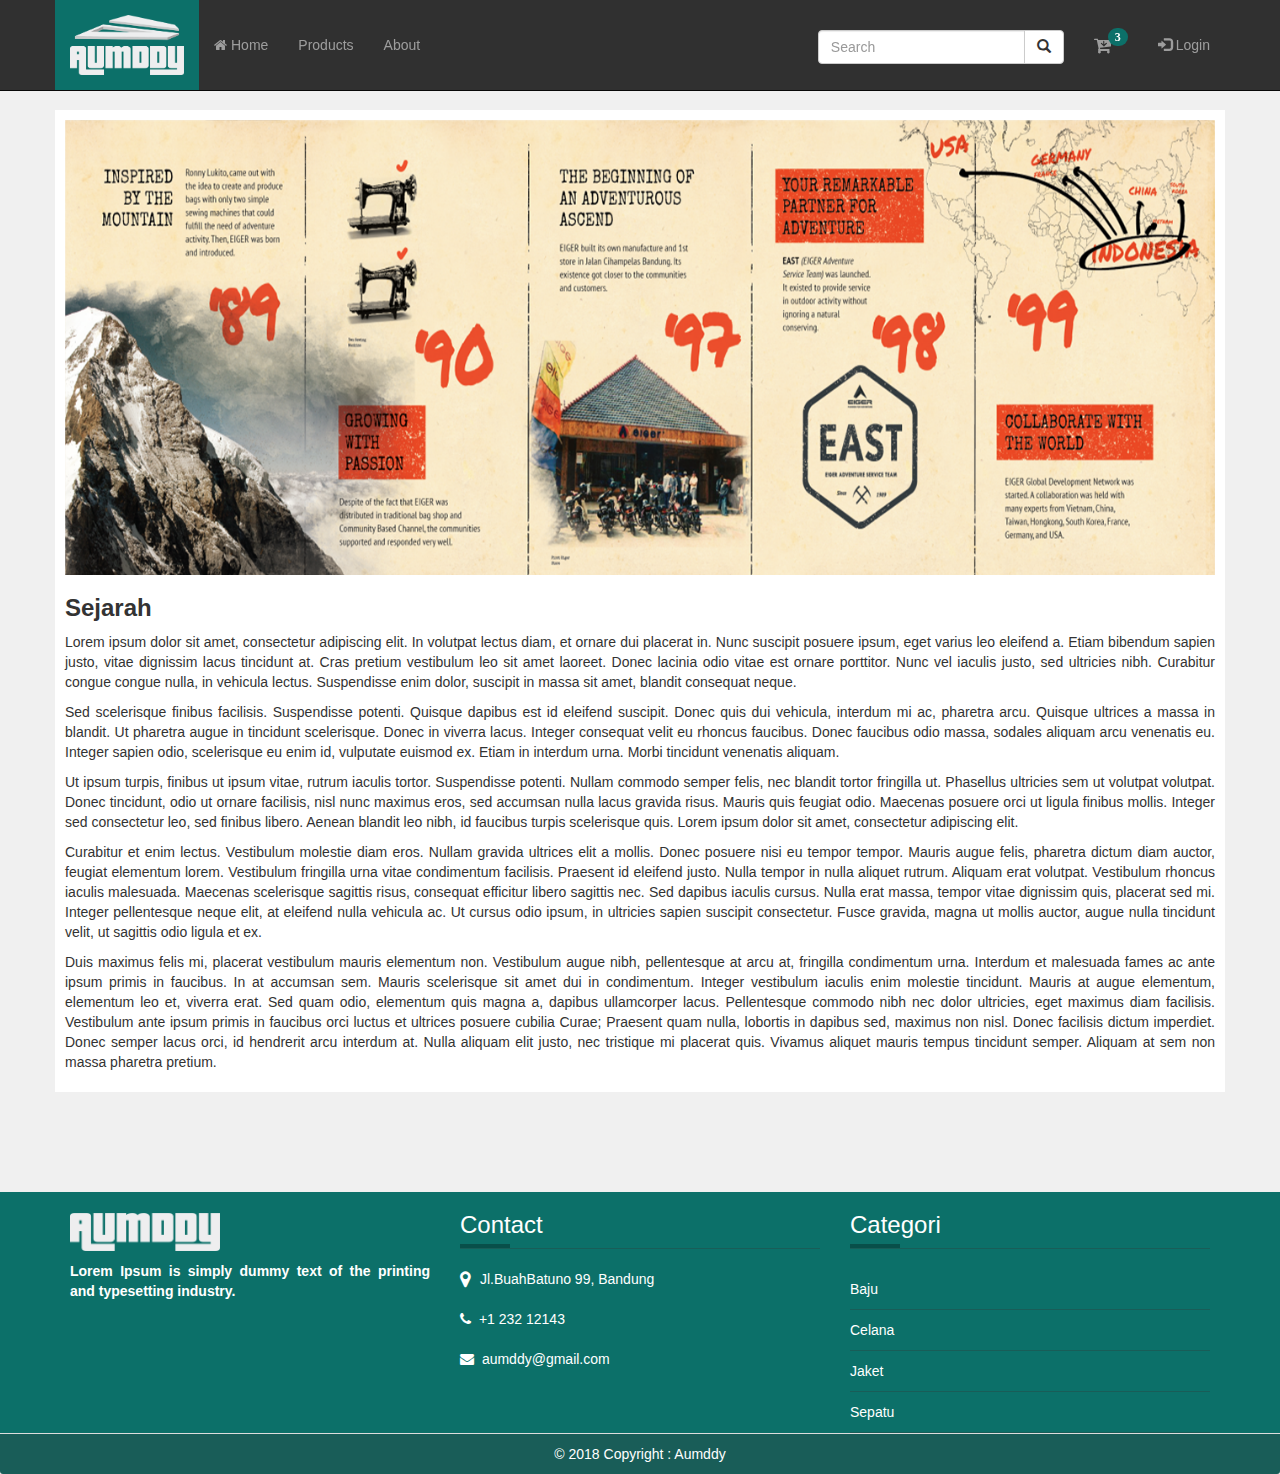
==== about.html @ 17e2d57f "Add files via upload" ====
<!DOCTYPE html>
<html lang="en">
  <head>
    <meta charset="utf-8">
    <meta http-equiv="X-UA-Compatible" content="IE=edge">
    <meta name="viewport" content="width=device-width, initial-scale=1">
    <!-- The above 3 meta tags *must* come first in the head; any other head content must come *after* these tags -->
    <meta name="description" content="">
    <meta name="author" content="">
    <link rel="icon" href="./img/icon.png">

    <title>UMDDY | Store</title>

    <!-- Bootstrap core CSS -->
    <link href="./css/bootstrap.css" rel="stylesheet">

    <link href="./css/font-awesome.css" rel="stylesheet">
       <link href="./css/style.css" rel="stylesheet">

    <script src="./js/bootstrap.min.js"></script>

    <script src="./js/npm.js"></script>

    <script src="./js/jquery-3.3.1.min.js"></script>

    <link rel="stylesheet" href="https://cdnjs.cloudflare.com/ajax/libs/font-awesome/4.7.0/css/font-awesome.min.css">
     <script type="text/javascript" src="./js/jquery.validate.js"></script>

    <script src="https://maxcdn.bootstrapcdn.com/bootstrap/3.3.7/js/bootstrap.min.js"></script>
    <script type="text/javascript">
      $(document).ready(function(){

         $.getJSON( "data.json", function(data) {
          console.log(data);
          $.each(data.clients, function(key,val) {
            $('#tabel').append(
                               '<tr class="clients">'
                             + '<td>'+ val.id +'</td>'
                             + '<td>'+ val.name +'</td>'
                             + '<td>'+ val.gender +'</td>'
                             + '<td>'+ val.phone +'</td>'
                             + '<td>'+ val.address +'</td>'
                        );
          });
          $.each(data.barang, function(key,val) {
            $('#barang').append(
                                '<div class="col-md-3"><div class="thumbnail"><a href="detail_barang.html"><img src="./img/'+val.gambar+'" alt="Lights"><div class="ditel"><button class="btn btn-success btn-md center-block">Lihat</button></div><div class="caption"><p>'+val.name+'</p><p style="color: #0c7069; font-weight: bold; font-size: 20px">Rp '+val.harga+'</p></div></a></div></div>'
                        );  
          });

           $.each(data.keranjang, function(key,val) {
            $('#keranjang').append(
                '<a href=""><div class="media"><div class="media-left">'
                +'<img src="./img/'+val.gambar+'"  class="media-object" style="width:50px ;height: 50px"></div><div class="media-body"><b class="media-heading">'+val.name+'</b><br><small>'+val.deskripsi+'</small><br><small>'+val.jumlah+ ' barang</small></div></div></a>'
                        );  
          });
      });   
      })
    </script>
  </head>

  <body>
    <nav class="navbar navbar-inverse navbar-fixed-top">
      <div class="container">
        <div class="navbar-header">
          <button type="button" class="navbar-toggle collapsed" data-toggle="collapse" data-target="#navbar" aria-expanded="false" aria-controls="navbar">
            <span class="sr-only">Toggle navigation</span>
            <span class="icon-bar"></span>
            <span class="icon-bar"></span>
            <span class="icon-bar"></span>
          </button>
          <a class="navbar-brand " href="#"><img  height="60px" src="./img/umddy.png" ></a>
        </div>
        <div id="navbar" class="collapse navbar-collapse">
          <ul class="nav navbar-nav">
            <li><a href="index.html"><span class="fa fa-home" ></span> Home</a></li>
            <li><a href="produk.html">Products</a></li>
            <li><a href="about.html">About</a></li>
          </ul>
         

          <ul class="nav navbar-nav navbar-right ">
            <li class="dropdown"><a  class="dropdown-toggle" data-toggle="dropdown" href="#"><span class="fa fa-cart-arrow-down fa-lg"> <span class="badge" style="background-color: #0c7069; margin-top:-15px; margin-left: -8px;">3</span></span></a>
              <ul  style="background-color: #fff; width: 250px" class="dropdown-menu" > 
              <li id="keranjang"></li>
              <div class="media col-md-12">    
                <button type="submit" class="btn btn-success btn-block "> Bayar</button>
              </div>   
              </ul>

            </li>
            <li class="dropdown">
            <a  class="dropdown-toggle" data-toggle="dropdown" href="#"><span class="glyphicon glyphicon-log-in"></span> Login</a>
                <div class="dropdown-menu form-login">
              <form id="signupForm" method="post" action="">
                <div class="form-group">

              <label>Email Address</label>
              
                <div class="input-group col-xs-12">
  
                  <input  type="text" class="form-garis"  name="email" id="email"  placeholder="Enter your Email"/>
                </div>
              </div>
            
              <div class="form-group">
              <label>Password</label>
              
                <div class="input-group col-xs-12">
                          
                  <input type="Password" class="form-garis" name="password" id="password"  placeholder="Enter your Password"/>
                </div>
              </div>
            
              <button type="submit" class="btn btn-success btn-block" name="signup" value="Sign up"><i class="glyphicon glyphicon-ok"></i> Login</button>
              </form>
              <hr>
              <div style="text-align: center;">
              <a href="daftar.html">Daftar Akun</a>
             </div>
         </div>

          </li>
        </ul>
        <form style="margin-top: 30px;" class="navbar-form navbar-right" action="/action_page.php">
      <div class="input-group">
        <input type="text" class="form-control " placeholder="Search" name="search">
        <div class="input-group-btn">
          <button class="btn btn-default" type="submit">
            <i class="glyphicon glyphicon-search"></i>
          </button>
        </div>
      </div>
    </form>
        </div>
      </div>
    </nav>
    <script type="text/javascript">
    $.validator.setDefaults( {
      submitHandler: function () {
        alert( "submitted!" );
      }
    } );

    $( document ).ready( function () {
      $( "#signupForm" ).validate( {
        rules: {
          password: {
            required: true,
            minlength: 5
          },
          email: {
            required: true,
            email: true
          },
        },
        messages: {
          email: "Please enter your email address",
          password: "Please enter your Password",
        },
        errorElement: "em",
        errorPlacement: function ( error, element ) {
          // Add the `help-block` class to the error element
          error.addClass( "help-block" );

          if ( element.prop( "type" ) === "checkbox" ) {
            error.insertAfter( element.parent( "label" ) );
          } else {
            error.insertAfter( element );
          }
        },
        highlight: function ( element, errorClass, validClass ) {
          $( element ).parents( ".form-group" ).addClass( "has-error" ).removeClass( "has-success" );
        },
        unhighlight: function (element, errorClass, validClass) {
          $( element ).parents( ".form-group" ).addClass( "has-success" ).removeClass( "has-error" );
        }
      } );

    } );
  </script>


<div  style="margin-top: 110px;margin-bottom: 100px;padding: 10px; background-color: #fff;" class="container">
	 
	 
    <img src="./img/about.png" width="100%"> 
    <h3 style="font-weight: bold;">Sejarah</h3>
    <p align="justify" >Lorem ipsum dolor sit amet, consectetur adipiscing elit. In volutpat lectus diam, et ornare dui placerat in. Nunc suscipit posuere ipsum, eget varius leo eleifend a. Etiam bibendum sapien justo, vitae dignissim lacus tincidunt at. Cras pretium vestibulum leo sit amet laoreet. Donec lacinia odio vitae est ornare porttitor. Nunc vel iaculis justo, sed ultricies nibh. Curabitur congue congue nulla, in vehicula lectus. Suspendisse enim dolor, suscipit in massa sit amet, blandit consequat neque.</p>
<p align="justify" >
Sed scelerisque finibus facilisis. Suspendisse potenti. Quisque dapibus est id eleifend suscipit. Donec quis dui vehicula, interdum mi ac, pharetra arcu. Quisque ultrices a massa in blandit. Ut pharetra augue in tincidunt scelerisque. Donec in viverra lacus. Integer consequat velit eu rhoncus faucibus. Donec faucibus odio massa, sodales aliquam arcu venenatis eu. Integer sapien odio, scelerisque eu enim id, vulputate euismod ex. Etiam in interdum urna. Morbi tincidunt venenatis aliquam.</p>

<p align="justify" >
Ut ipsum turpis, finibus ut ipsum vitae, rutrum iaculis tortor. Suspendisse potenti. Nullam commodo semper felis, nec blandit tortor fringilla ut. Phasellus ultricies sem ut volutpat volutpat. Donec tincidunt, odio ut ornare facilisis, nisl nunc maximus eros, sed accumsan nulla lacus gravida risus. Mauris quis feugiat odio. Maecenas posuere orci ut ligula finibus mollis. Integer sed consectetur leo, sed finibus libero. Aenean blandit leo nibh, id faucibus turpis scelerisque quis. Lorem ipsum dolor sit amet, consectetur adipiscing elit.</p>
<p align="justify" >
Curabitur et enim lectus. Vestibulum molestie diam eros. Nullam gravida ultrices elit a mollis. Donec posuere nisi eu tempor tempor. Mauris augue felis, pharetra dictum diam auctor, feugiat elementum lorem. Vestibulum fringilla urna vitae condimentum facilisis. Praesent id eleifend justo. Nulla tempor in nulla aliquet rutrum. Aliquam erat volutpat. Vestibulum rhoncus iaculis malesuada. Maecenas scelerisque sagittis risus, consequat efficitur libero sagittis nec. Sed dapibus iaculis cursus. Nulla erat massa, tempor vitae dignissim quis, placerat sed mi. Integer pellentesque neque elit, at eleifend nulla vehicula ac. Ut cursus odio ipsum, in ultricies sapien suscipit consectetur. Fusce gravida, magna ut mollis auctor, augue nulla tincidunt velit, ut sagittis odio ligula et ex.</p>
<p align="justify" >  
Duis maximus felis mi, placerat vestibulum mauris elementum non. Vestibulum augue nibh, pellentesque at arcu at, fringilla condimentum urna. Interdum et malesuada fames ac ante ipsum primis in faucibus. In at accumsan sem. Mauris scelerisque sit amet dui in condimentum. Integer vestibulum iaculis enim molestie tincidunt. Mauris at augue elementum, elementum leo et, viverra erat. Sed quam odio, elementum quis magna a, dapibus ullamcorper lacus. Pellentesque commodo nibh nec dolor ultricies, eget maximus diam facilisis. Vestibulum ante ipsum primis in faucibus orci luctus et ultrices posuere cubilia Curae; Praesent quam nulla, lobortis in dapibus sed, maximus non nisl. Donec facilisis dictum imperdiet. Donec semper lacus orci, id hendrerit arcu interdum at. Nulla aliquam elit justo, nec tristique mi placerat quis. Vivamus aliquet mauris tempus tincidunt semper. Aliquam at sem non massa pharetra pretium.</p>
</div>
  </body>
  <footer class="" style="background-color: #0c7069;color: #fff;">
    <div class="container">
        <div class="row">
          <div class="col-md-4">
          <br>
             <img src="./img/umddy1.png" class="img-responsive" width="150px" style="margin-bottom:10px;">
              <p  align="justify" style="font-weight: bold;">Lorem Ipsum is simply dummy text of the printing and typesetting industry.</p>
               

          </div>
          <div class="col-md-4">
            <div class="footer-title">
            <h3>Contact</h3>
            </div>
              

        <div>
          <span class="fa fa-map-marker fa-lg">&nbsp;</span> Jl.BuahBatuno 99, Bandung
          
        </div>
<br>
        <div>
          <span class="fa fa-phone">&nbsp;</span>
          +1 232 12143
        </div>
<br>
        <div>
          <span class="fa fa-envelope">&nbsp;</span>
          aumddy@gmail.com        
        </div>
    
          </div>
          <div class="col-md-4">
            <div class="footer-title">
            <h3>Categori</h3>
            </div>
              <div class="footer-links">
            <a href="#">
              Baju 
            </a>
            <a href="#">
              Celana
            </a>
            <a href="#">
              Jaket
            </a>
            <a href="#">
              Sepatu
            </a>
          </div>
          </div>
        </div>  
</footer>
<footer style="color: #fff;">
  <div class="text-center panel-footer">
   © 2018 Copyright : Aumddy
  </div>
</footer>

</html>
---- css/style.css ----
body{
background-color: #f0f0f0
}
.thumbnail:hover .ditel{
    opacity: 1;
    transform: rotate(0);
    background: rgba(0,0,0,.5);
}

.ditel{
  -ms-filter: progid:DXImageTransform.Microsoft.Alpha(Opacity=0);
    filter: alpha(opacity=0);
    opacity: 0;
    padding-top: 44%;
    padding-bottom: 43% ;
    margin-top: -100%;
       
}
.ukuran{
      height: 35px;
      width: 300px;

  padding: 10px 16px;
  font-size: 14px;
    
}

.box {
  position: relative;
  border-radius: 3px;
  background: #fff;
  padding-left:10px;
  padding-right:10px;
  margin-bottom: 20px;
  width: 100%;
  box-shadow: 0 1px 1px rgba(0, 0, 0, 0.1);
}
.box-head{

    margin-bottom: 20px;
    border-bottom: 3px solid #0c7069;
}
.form-garis{
    border-style: none;
    background: rgba(0,0,0, 0);
    border-bottom: 3px solid #0c7069; 
    width: 100%;
    padding: 10px;
}
input:focus { 
    outline: none;
    border-bottom: 3px solid #1acec1; 
    transition:  0.9s;  transition: all 0.9s;
    -moz-transition: all 0.9s;

}
.ha-error .form-garis {
  border-color: #a94442;
  -webkit-box-shadow: inset 0 1px 1px rgba(0, 0, 0, .075);
          box-shadow: inset 0 1px 1px rgba(0, 0, 0, .075);
}

@media (min-width: 992px) and (max-width: 1199px)  {
    .ditel{
    -ms-filter: progid:DXImageTransform.Microsoft.Alpha(Opacity=0);
    filter: alpha(opacity=0);
    opacity: 0;
    padding-top: 42%;
    padding-bottom: 42% ;
    margin-top: -100%;
       
    }
}
li > a{
  text-decoration: none;
  color: #fff; 
}
.footer-title{
  position: relative;
    color: #fff;
  font-size: 24px;
    font-weight: 600;
    margin-top: 5px;
    margin-bottom: 20px;
    border-bottom: 1px solid #195d58;
}
.footer-title:after{
  position: absolute;
  content: '';
  left: 0;
  bottom: 0;
  width: 50px;
  height: 4px;
  background: #084f4a;
}
.footer-links a{
  padding: 10px 0;
  border-bottom: 1px solid #195d58;
  color: #fff;
  display: block;
  transition: color 0.5s ease-in-out;
}
.footer-links a:hover{
  color: #084f4a;
}

@media (min-width: 771px) and (max-width: 991px)  {
    .ditel{
    -ms-filter: progid:DXImageTransform.Microsoft.Alpha(Opacity=0);
    filter: alpha(opacity=0);
    opacity: 0;
    padding-top: 48%;
    padding-bottom: 47% ;
    margin-top: -100%;
       
    }
}
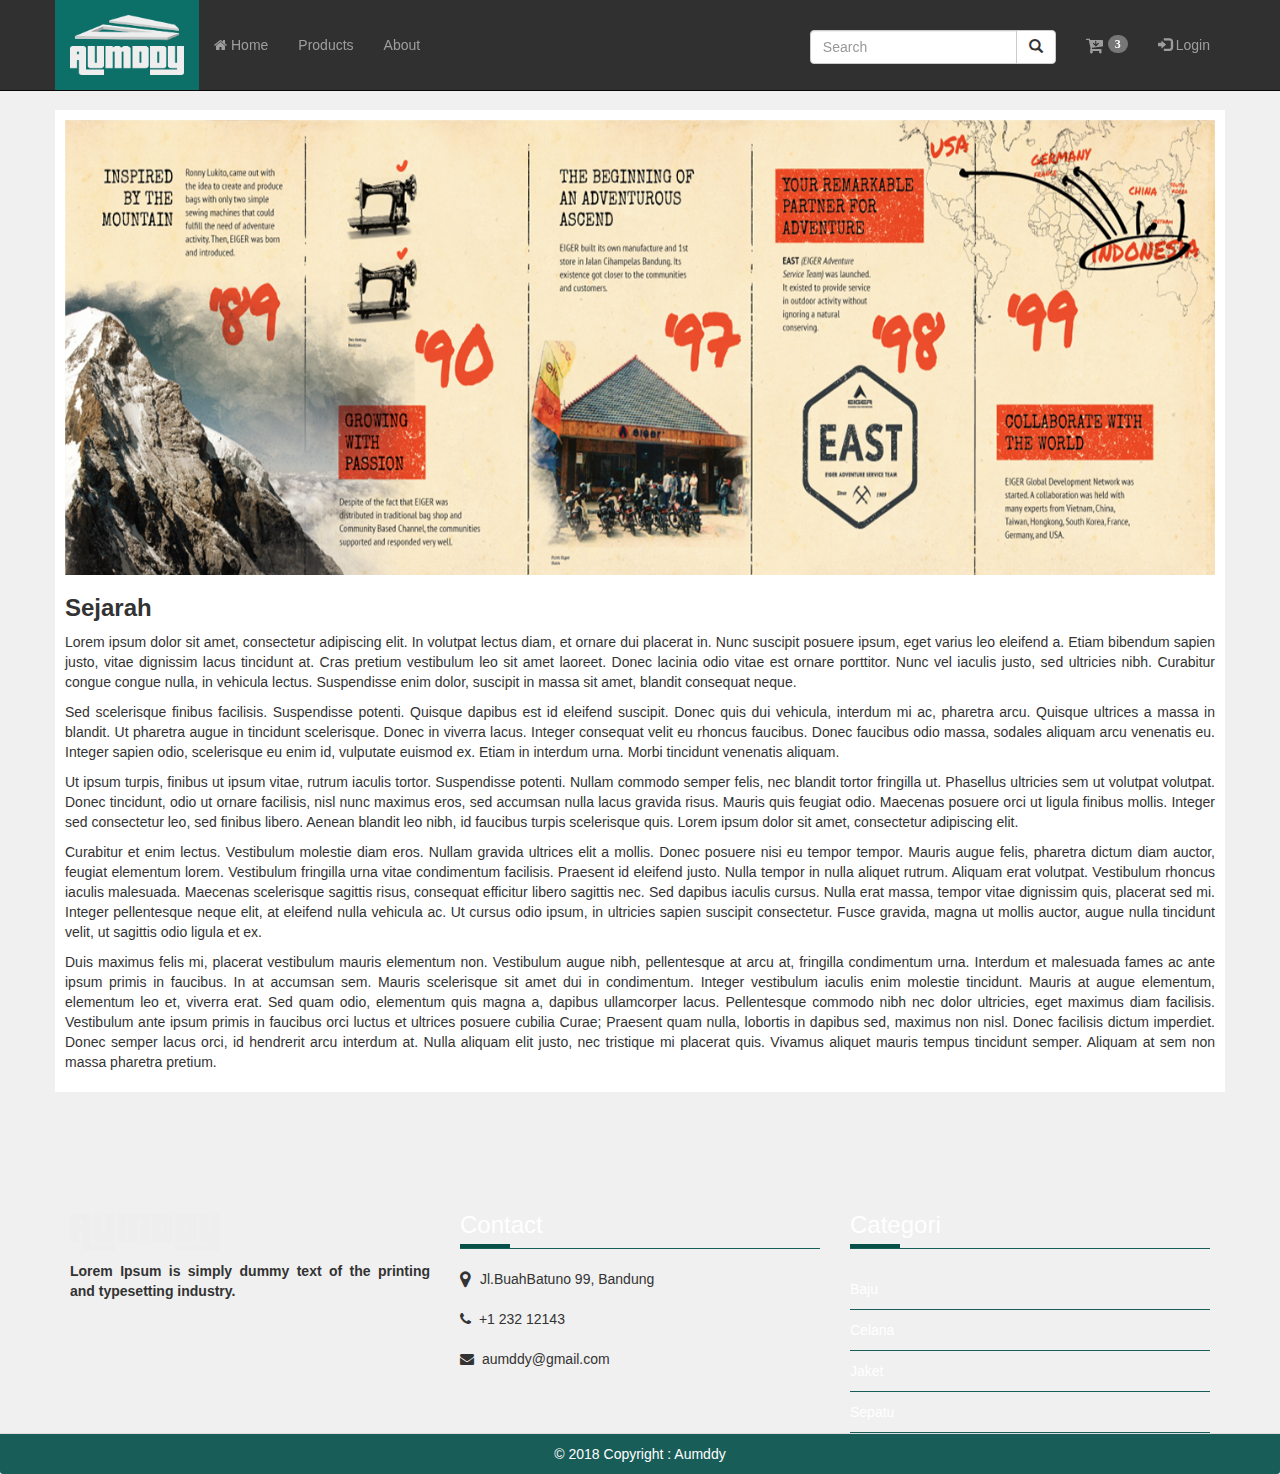
==== commit 260fcbf5: "Update about.html" ====
--- a/about.html
+++ b/about.html
@@ -5,28 +5,20 @@
     <meta charset="utf-8">
     <meta http-equiv="X-UA-Compatible" content="IE=edge">
     <meta name="viewport" content="width=device-width, initial-scale=1">
-    <!-- The above 3 meta tags *must* come first in the head; any other head content must come *after* these tags -->
     <meta name="description" content="">
     <meta name="author" content="">
     <link rel="icon" href="./img/icon.png">
-
-    <title>UMDDY | Store</title>
-
-    <!-- Bootstrap core CSS -->
+    <title>AUMDDY | Store</title>
+
     <link href="./css/bootstrap.css" rel="stylesheet">
-
-    <link href="./css/font-awesome.css" rel="stylesheet">
-       <link href="./css/style.css" rel="stylesheet">
-
-    <script src="./js/bootstrap.min.js"></script>
-
-    <script src="./js/npm.js"></script>
-
+    <link rel="stylesheet" href="https://cdnjs.cloudflare.com/ajax/libs/font-awesome/4.7.0/css/font-awesome.min.css">
+    <link href="./css/style.css" rel="stylesheet">
+    <link rel="stylesheet" type="text/css" href="./css/dataTables.bootstrap.min.css">
+    
     <script src="./js/jquery-3.3.1.min.js"></script>
-
-    <link rel="stylesheet" href="https://cdnjs.cloudflare.com/ajax/libs/font-awesome/4.7.0/css/font-awesome.min.css">
-     <script type="text/javascript" src="./js/jquery.validate.js"></script>
-
+    <script src="./js/jquery.dataTables.min.js"></script>
+    <script src="./js/dataTables.bootstrap.min.js"></script>
+    <script type="text/javascript" src="./js/jquery.validate.js"></script>
     <script src="https://maxcdn.bootstrapcdn.com/bootstrap/3.3.7/js/bootstrap.min.js"></script>
     <script type="text/javascript">
       $(document).ready(function(){
@@ -81,8 +73,8 @@
          
 
           <ul class="nav navbar-nav navbar-right ">
-            <li class="dropdown"><a  class="dropdown-toggle" data-toggle="dropdown" href="#"><span class="fa fa-cart-arrow-down fa-lg"> <span class="badge" style="background-color: #0c7069; margin-top:-15px; margin-left: -8px;">3</span></span></a>
-              <ul  style="background-color: #fff; width: 250px" class="dropdown-menu" > 
+            <li class="dropdown"><a  class="dropdown-toggle" data-toggle="dropdown" href="#"><span class="fa fa-cart-arrow-down fa-lg"> <span class="badge beli">3</span></span></a>
+              <ul class="dropdown-menu box-keranjang" > 
               <li id="keranjang"></li>
               <div class="media col-md-12">    
                 <button type="submit" class="btn btn-success btn-block "> Bayar</button>
@@ -161,7 +153,6 @@
         },
         errorElement: "em",
         errorPlacement: function ( error, element ) {
-          // Add the `help-block` class to the error element
           error.addClass( "help-block" );
 
           if ( element.prop( "type" ) === "checkbox" ) {
@@ -199,13 +190,13 @@
 Duis maximus felis mi, placerat vestibulum mauris elementum non. Vestibulum augue nibh, pellentesque at arcu at, fringilla condimentum urna. Interdum et malesuada fames ac ante ipsum primis in faucibus. In at accumsan sem. Mauris scelerisque sit amet dui in condimentum. Integer vestibulum iaculis enim molestie tincidunt. Mauris at augue elementum, elementum leo et, viverra erat. Sed quam odio, elementum quis magna a, dapibus ullamcorper lacus. Pellentesque commodo nibh nec dolor ultricies, eget maximus diam facilisis. Vestibulum ante ipsum primis in faucibus orci luctus et ultrices posuere cubilia Curae; Praesent quam nulla, lobortis in dapibus sed, maximus non nisl. Donec facilisis dictum imperdiet. Donec semper lacus orci, id hendrerit arcu interdum at. Nulla aliquam elit justo, nec tristique mi placerat quis. Vivamus aliquet mauris tempus tincidunt semper. Aliquam at sem non massa pharetra pretium.</p>
 </div>
   </body>
-  <footer class="" style="background-color: #0c7069;color: #fff;">
+  <footer class="footer1">
     <div class="container">
         <div class="row">
           <div class="col-md-4">
           <br>
              <img src="./img/umddy1.png" class="img-responsive" width="150px" style="margin-bottom:10px;">
-              <p  align="justify" style="font-weight: bold;">Lorem Ipsum is simply dummy text of the printing and typesetting industry.</p>
+              <p  align="justify" ><b>Lorem Ipsum is simply dummy text of the printing and typesetting industry.</b></p>
                
 
           </div>
